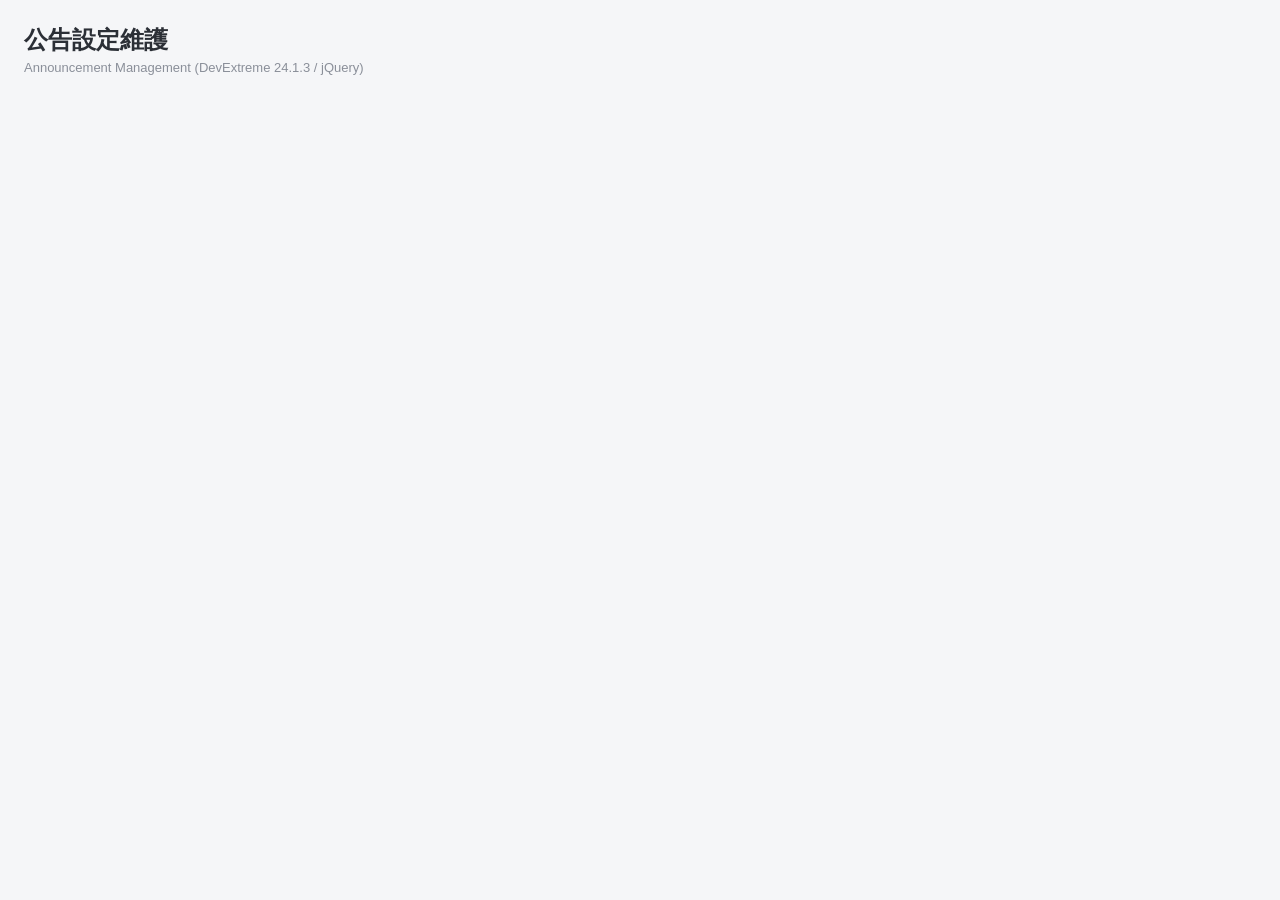
==== index.html @ 03544911 "feat: implement announcement management system with DevExtreme 24.1.3 - DataGrid lists announcements" ====
<!DOCTYPE html>
<html lang="zh-Hant">
<head>
    <meta charset="UTF-8">
    <meta name="viewport" content="width=device-width, initial-scale=1.0">
    <title>公告設定維護</title>

    <link rel="stylesheet" href="https://cdn3.devexpress.com/jslib/24.1.3/css/dx.light.css">
    <link rel="stylesheet" href="styles.css">
</head>
<body>
    <div class="page-wrapper">
        <header class="page-header">
            <h1>公告設定維護</h1>
            <p class="page-subtitle">Announcement Management (DevExtreme 24.1.3 / jQuery)</p>
        </header>

        <main>
            <div id="announcementGrid"></div>
        </main>
    </div>

    <div id="announcementPopup"></div>
    <div id="surveyResultPopup"></div>

    <script src="https://code.jquery.com/jquery-3.7.1.min.js"></script>
    <script src="https://cdn3.devexpress.com/jslib/24.1.3/js/dx.all.js"></script>
    <script src="https://cdn3.devexpress.com/jslib/24.1.3/js/localization/dx.messages.zh.js"></script>
    <script src="app.js"></script>
</body>
</html>
---- styles.css ----
* {
    box-sizing: border-box;
}

body {
    margin: 0;
    font-family: -apple-system, BlinkMacSystemFont, "Segoe UI", "PingFang TC",
        "Microsoft JhengHei", "Helvetica Neue", Arial, sans-serif;
    background-color: #f5f6f8;
    color: #2b2f36;
}

.page-wrapper {
    max-width: 1280px;
    margin: 0 auto;
    padding: 24px;
}

.page-header {
    margin-bottom: 20px;
}

.page-header h1 {
    margin: 0;
    font-size: 24px;
    font-weight: 600;
}

.page-subtitle {
    margin: 4px 0 0;
    color: #8a8f99;
    font-size: 13px;
}

/* ---------- Popup form ---------- */
.popup-form {
    padding: 4px 8px 8px;
}

.section-title {
    font-size: 14px;
    font-weight: 600;
    color: #4a5160;
    margin: 0 0 8px;
    padding-bottom: 4px;
    border-bottom: 1px solid #e3e6eb;
}

.field-row {
    margin-bottom: 16px;
}

.field-label {
    display: block;
    font-size: 13px;
    color: #4a5160;
    margin-bottom: 6px;
    font-weight: 500;
}

.field-label .required-mark {
    color: #d9534f;
    margin-left: 2px;
}

.field-hint {
    font-size: 12px;
    color: #8a8f99;
    margin-top: 4px;
}

/* ---------- Attachments ---------- */
.attachment-section {
    border: 1px solid #e3e6eb;
    border-radius: 6px;
    padding: 12px;
    background-color: #fafbfc;
}

.attachment-list {
    margin-top: 8px;
}

.attachment-item {
    display: flex;
    align-items: center;
    justify-content: space-between;
    padding: 8px 12px;
    background-color: #fff;
    border: 1px solid #e3e6eb;
    border-radius: 4px;
    margin-bottom: 6px;
}

.attachment-item.is-new {
    background-color: #f0f7ff;
    border-color: #c5dcf7;
}

.attachment-item.is-removed {
    text-decoration: line-through;
    opacity: 0.55;
    background-color: #fbecec;
    border-color: #f0c8c8;
}

.attachment-info {
    display: flex;
    align-items: center;
    gap: 8px;
    flex: 1;
    min-width: 0;
}

.attachment-name {
    font-size: 13px;
    color: #2b2f36;
    overflow: hidden;
    text-overflow: ellipsis;
    white-space: nowrap;
}

.attachment-meta {
    font-size: 12px;
    color: #8a8f99;
    flex-shrink: 0;
}

.attachment-badge {
    font-size: 11px;
    padding: 2px 6px;
    border-radius: 3px;
    background-color: #e8f1fc;
    color: #2a7ade;
    flex-shrink: 0;
}

.attachment-actions {
    display: flex;
    gap: 4px;
    flex-shrink: 0;
}

.attachment-empty {
    padding: 12px;
    text-align: center;
    color: #8a8f99;
    font-size: 13px;
}

/* ---------- Survey ---------- */
.survey-question-list {
    margin-top: 12px;
}

.survey-question-card {
    border: 1px solid #e3e6eb;
    border-radius: 6px;
    padding: 12px 14px;
    margin-bottom: 12px;
    background-color: #fff;
}

.survey-question-header {
    display: flex;
    align-items: center;
    gap: 12px;
    margin-bottom: 10px;
}

.survey-question-index {
    font-weight: 600;
    color: #4a5160;
    flex-shrink: 0;
    min-width: 32px;
}

.survey-question-body {
    flex: 1;
}

.survey-question-actions {
    display: flex;
    align-items: center;
    gap: 6px;
}

.survey-options {
    margin-top: 10px;
    padding-left: 32px;
}

.survey-option-row {
    display: flex;
    align-items: center;
    gap: 8px;
    margin-bottom: 6px;
}

.survey-option-marker {
    color: #8a8f99;
    flex-shrink: 0;
    font-size: 13px;
    min-width: 20px;
}

.survey-empty {
    padding: 24px;
    text-align: center;
    color: #8a8f99;
    border: 1px dashed #d6dae0;
    border-radius: 6px;
}

.survey-toolbar {
    display: flex;
    justify-content: space-between;
    align-items: center;
    margin-bottom: 10px;
}

.survey-required-toggle {
    display: flex;
    align-items: center;
    gap: 6px;
    font-size: 12px;
    color: #4a5160;
}

/* ---------- Survey result ---------- */
.result-empty {
    padding: 32px;
    text-align: center;
    color: #8a8f99;
}

.result-question {
    border: 1px solid #e3e6eb;
    border-radius: 6px;
    padding: 14px 16px;
    margin-bottom: 12px;
    background-color: #fff;
}

.result-question-title {
    font-weight: 600;
    margin-bottom: 10px;
    color: #2b2f36;
}

.result-bar-row {
    display: grid;
    grid-template-columns: 160px 1fr 80px;
    align-items: center;
    gap: 10px;
    margin-bottom: 6px;
    font-size: 13px;
}

.result-bar-track {
    height: 14px;
    background-color: #eef0f3;
    border-radius: 7px;
    overflow: hidden;
}

.result-bar-fill {
    height: 100%;
    background: linear-gradient(90deg, #4a90e2, #2a7ade);
}

.result-bar-value {
    text-align: right;
    color: #4a5160;
}

/* ---------- Importance pills in grid ---------- */
.importance-pill {
    display: inline-block;
    padding: 2px 8px;
    border-radius: 10px;
    font-size: 12px;
    font-weight: 500;
}

.importance-normal {
    background-color: #eef0f3;
    color: #4a5160;
}

.importance-high {
    background-color: #fde9e7;
    color: #c0392b;
}

.survey-tag {
    display: inline-block;
    padding: 2px 8px;
    border-radius: 10px;
    font-size: 12px;
    background-color: #e8f1fc;
    color: #2a7ade;
}

.survey-tag.none {
    background-color: #f3f4f6;
    color: #8a8f99;
}
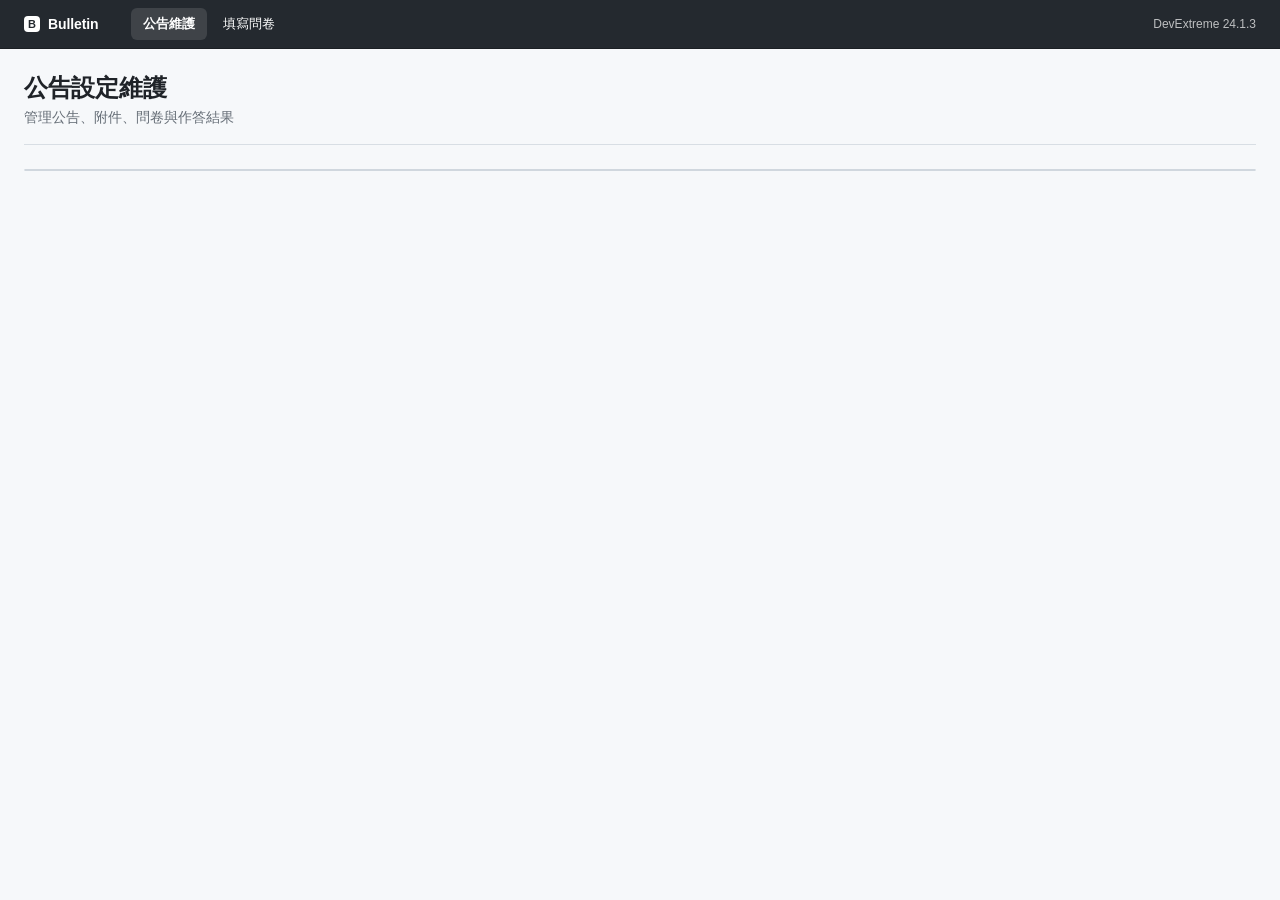
==== commit e738e1aa: "refactor: redesign UI with GitHub Primer design system (light) Tokens - Replace Fluent palette with " ====
--- a/index.html
+++ b/index.html
@@ -9,10 +9,21 @@
     <link rel="stylesheet" href="styles.css">
 </head>
 <body>
+    <nav class="app-nav">
+        <div class="app-nav-inner">
+            <div class="app-brand"><span class="dot"></span>Bulletin</div>
+            <div class="app-nav-links">
+                <a class="app-nav-link active" href="index.html">公告維護</a>
+                <a class="app-nav-link" href="survey.html">填寫問卷</a>
+            </div>
+            <div class="app-nav-meta">DevExtreme 24.1.3</div>
+        </div>
+    </nav>
+
     <div class="page-wrapper">
         <header class="page-header">
             <h1>公告設定維護</h1>
-            <p class="page-subtitle">Announcement Management (DevExtreme 24.1.3 / jQuery)</p>
+            <p class="page-subtitle">管理公告、附件、問卷與作答結果</p>
         </header>
 
         <main>
@@ -26,6 +37,7 @@
     <script src="https://code.jquery.com/jquery-3.7.1.min.js"></script>
     <script src="https://cdn3.devexpress.com/jslib/24.1.3/js/dx.all.js"></script>
     <script src="https://cdn3.devexpress.com/jslib/24.1.3/js/localization/dx.messages.zh.js"></script>
+    <script src="data.js"></script>
     <script src="app.js"></script>
 </body>
 </html>
--- a/styles.css
+++ b/styles.css
@@ -1,15 +1,160 @@
-* {
-    box-sizing: border-box;
-}
-
-body {
+/* ============================================================
+ * styles.css — GitHub Primer Design System (light)
+ * ============================================================ */
+
+* { box-sizing: border-box; }
+
+:root {
+    /* ---- Primer color tokens (light) ---- */
+    --color-canvas-default: #ffffff;
+    --color-canvas-subtle: #f6f8fa;
+    --color-canvas-inset: #eef1f4;
+    --color-canvas-overlay: #ffffff;
+
+    --color-fg-default: #1f2328;
+    --color-fg-muted: #656d76;
+    --color-fg-subtle: #6e7781;
+    --color-fg-on-emphasis: #ffffff;
+
+    --color-border-default: #d0d7de;
+    --color-border-muted: #d8dee4;
+
+    --color-accent-fg: #0969da;
+    --color-accent-emphasis: #0969da;
+    --color-accent-emphasis-hover: #0860ca;
+    --color-accent-subtle: #ddf4ff;
+    --color-accent-muted: #54aeff;
+
+    --color-success-fg: #1a7f37;
+    --color-success-emphasis: #1f883d;
+    --color-success-emphasis-hover: #1a7f37;
+    --color-success-subtle: #dafbe1;
+
+    --color-attention-fg: #9a6700;
+    --color-attention-subtle: #fff8c5;
+
+    --color-danger-fg: #d1242f;
+    --color-danger-emphasis: #cf222e;
+    --color-danger-emphasis-hover: #a40e26;
+    --color-danger-subtle: #ffebe9;
+
+    --color-neutral-emphasis: #6e7781;
+    --color-neutral-muted: #eaeef2;
+    --color-neutral-subtle: #f6f8fa;
+
+    /* nav */
+    --color-header-bg: #24292f;
+    --color-header-fg: #ffffff;
+    --color-header-fg-muted: #ffffffb3;
+
+    /* radius / spacing */
+    --radius-sm: 6px;
+    --radius-md: 6px;
+    --radius-lg: 8px;
+    --radius-pill: 2em;
+
+    --shadow-overlay: 0 1px 3px rgba(31, 35, 40, 0.08), 0 8px 24px rgba(31, 35, 40, 0.12);
+    --shadow-resting: 0 1px 0 rgba(31, 35, 40, 0.04);
+}
+
+html, body {
     margin: 0;
-    font-family: -apple-system, BlinkMacSystemFont, "Segoe UI", "PingFang TC",
-        "Microsoft JhengHei", "Helvetica Neue", Arial, sans-serif;
-    background-color: #f5f6f8;
-    color: #2b2f36;
-}
-
+    padding: 0;
+    background: var(--color-canvas-subtle);
+    color: var(--color-fg-default);
+    font-family: -apple-system, BlinkMacSystemFont, "Segoe UI", "Noto Sans",
+        "Helvetica Neue", "PingFang TC", "Microsoft JhengHei", sans-serif;
+    font-size: 14px;
+    line-height: 1.5;
+    -webkit-font-smoothing: antialiased;
+    -moz-osx-font-smoothing: grayscale;
+}
+
+a { color: var(--color-accent-fg); text-decoration: none; }
+a:hover { text-decoration: underline; }
+
+/* ============================================================
+ * Header / nav (GitHub style)
+ * ============================================================ */
+.app-nav {
+    background: var(--color-header-bg);
+    color: var(--color-header-fg);
+    border-bottom: 1px solid #1b1f24;
+    position: sticky;
+    top: 0;
+    z-index: 30;
+}
+
+.app-nav-inner {
+    max-width: 1280px;
+    margin: 0 auto;
+    padding: 0 24px;
+    display: flex;
+    align-items: center;
+    height: 48px;
+    gap: 16px;
+}
+
+.app-brand {
+    font-weight: 600;
+    font-size: 14px;
+    color: var(--color-header-fg);
+    display: flex;
+    align-items: center;
+    gap: 8px;
+    letter-spacing: -0.1px;
+}
+
+.app-brand .dot {
+    width: 16px;
+    height: 16px;
+    border-radius: 4px;
+    background: var(--color-header-fg);
+    color: var(--color-header-bg);
+    display: inline-flex;
+    align-items: center;
+    justify-content: center;
+    font-size: 11px;
+    font-weight: 700;
+}
+.app-brand .dot::after { content: 'B'; }
+
+.app-nav-links {
+    display: flex;
+    gap: 4px;
+    flex: 1;
+    margin-left: 16px;
+}
+
+.app-nav-link {
+    color: var(--color-header-fg);
+    text-decoration: none;
+    padding: 6px 12px;
+    border-radius: var(--radius-sm);
+    font-size: 13px;
+    font-weight: 500;
+    line-height: 20px;
+    transition: background 0.12s;
+}
+
+.app-nav-link:hover {
+    background: rgba(255, 255, 255, 0.08);
+    text-decoration: none;
+}
+
+.app-nav-link.active {
+    background: rgba(255, 255, 255, 0.12);
+    font-weight: 600;
+}
+
+.app-nav-meta {
+    color: var(--color-header-fg-muted);
+    font-size: 12px;
+}
+
+/* ============================================================
+ * Page layout
+ * ============================================================ */
 .page-wrapper {
     max-width: 1280px;
     margin: 0 auto;
@@ -17,148 +162,403 @@
 }
 
 .page-header {
-    margin-bottom: 20px;
+    margin: 0 0 24px;
+    padding-bottom: 16px;
+    border-bottom: 1px solid var(--color-border-muted);
 }
 
 .page-header h1 {
     margin: 0;
     font-size: 24px;
     font-weight: 600;
+    line-height: 1.25;
+    letter-spacing: -0.3px;
+    color: var(--color-fg-default);
 }
 
 .page-subtitle {
     margin: 4px 0 0;
-    color: #8a8f99;
-    font-size: 13px;
-}
-
-/* ---------- Popup form ---------- */
+    color: var(--color-fg-muted);
+    font-size: 14px;
+}
+
+/* ============================================================
+ * Box / card (Primer Box)
+ * ============================================================ */
+.card,
+#announcementGrid {
+    background: var(--color-canvas-default);
+    border: 1px solid var(--color-border-default);
+    border-radius: var(--radius-md);
+    overflow: hidden;
+}
+
+/* ============================================================
+ * Popup (override DevExtreme)
+ * ============================================================ */
+.dx-overlay-content.dx-popup-normal {
+    border-radius: var(--radius-lg);
+    box-shadow: var(--shadow-overlay);
+    border: 1px solid var(--color-border-default);
+}
+
+.dx-popup-title.dx-toolbar {
+    background: var(--color-canvas-default);
+    border-bottom: 1px solid var(--color-border-muted);
+    padding: 12px 16px;
+}
+
+.dx-popup-title .dx-toolbar-label {
+    font-size: 16px;
+    font-weight: 600;
+    color: var(--color-fg-default);
+}
+
+.dx-popup-bottom.dx-toolbar {
+    background: var(--color-canvas-subtle);
+    border-top: 1px solid var(--color-border-muted);
+    padding: 12px 16px;
+}
+
 .popup-form {
-    padding: 4px 8px 8px;
-}
-
-.section-title {
-    font-size: 14px;
-    font-weight: 600;
-    color: #4a5160;
-    margin: 0 0 8px;
-    padding-bottom: 4px;
-    border-bottom: 1px solid #e3e6eb;
-}
-
-.field-row {
-    margin-bottom: 16px;
-}
+    padding: 16px 20px 20px;
+    height: 100%;
+    overflow-y: auto;
+    box-sizing: border-box;
+    background: var(--color-canvas-default);
+}
+
+#announcementPopup .dx-tabpanel,
+#announcementPopup .dx-tabpanel .dx-multiview-wrapper,
+#surveyResultPopup .dx-tabpanel,
+#surveyResultPopup .dx-tabpanel .dx-multiview-wrapper {
+    height: 100%;
+}
+
+/* ============================================================
+ * Form fields
+ * ============================================================ */
+.field-row { margin-bottom: 16px; }
 
 .field-label {
     display: block;
     font-size: 13px;
-    color: #4a5160;
+    font-weight: 600;
+    color: var(--color-fg-default);
     margin-bottom: 6px;
-    font-weight: 500;
+    line-height: 1.4;
 }
 
 .field-label .required-mark {
-    color: #d9534f;
+    color: var(--color-danger-fg);
     margin-left: 2px;
 }
 
 .field-hint {
     font-size: 12px;
-    color: #8a8f99;
-    margin-top: 4px;
-}
-
-/* ---------- Attachments ---------- */
+    color: var(--color-fg-muted);
+    margin-top: 6px;
+    line-height: 1.5;
+}
+
+/* DevExtreme inputs — Primer flat look */
+.dx-texteditor.dx-editor-outlined {
+    border: 1px solid var(--color-border-default);
+    border-radius: var(--radius-sm);
+    background: var(--color-canvas-default);
+    transition: border-color 0.12s, box-shadow 0.12s;
+}
+.dx-texteditor.dx-editor-outlined.dx-state-hover {
+    border-color: #b1b9c1;
+}
+.dx-texteditor.dx-editor-outlined.dx-state-focused {
+    border-color: var(--color-accent-emphasis);
+    box-shadow: 0 0 0 3px rgba(9, 105, 218, 0.3);
+}
+.dx-texteditor-input {
+    color: var(--color-fg-default);
+    font-family: inherit;
+    font-size: 14px;
+}
+
+/* ============================================================
+ * Buttons (Primer)
+ * ============================================================ */
+.dx-button {
+    border-radius: var(--radius-sm);
+    transition: background 0.1s, border-color 0.1s, box-shadow 0.1s;
+    font-weight: 500;
+}
+
+/* default styled button (secondary): white with grey border */
+.dx-button-mode-contained.dx-button-normal {
+    background: var(--color-canvas-default);
+    border: 1px solid var(--color-border-default);
+    color: var(--color-fg-default);
+    box-shadow: var(--shadow-resting);
+}
+.dx-button-mode-contained.dx-button-normal.dx-state-hover {
+    background: var(--color-canvas-subtle);
+    border-color: var(--color-border-default);
+}
+.dx-button-mode-contained.dx-button-normal.dx-state-active {
+    background: var(--color-canvas-inset);
+}
+
+/* primary button: GitHub green */
+.dx-button-mode-contained.dx-button-default {
+    background: var(--color-success-emphasis);
+    border: 1px solid rgba(31, 35, 40, 0.15);
+    color: #fff;
+    box-shadow: var(--shadow-resting);
+}
+.dx-button-mode-contained.dx-button-default.dx-state-hover {
+    background: var(--color-success-emphasis-hover);
+    border-color: rgba(31, 35, 40, 0.15);
+}
+.dx-button-mode-contained.dx-button-default.dx-state-active {
+    background: #187534;
+}
+.dx-button-mode-contained.dx-button-default .dx-icon,
+.dx-button-mode-contained.dx-button-default .dx-button-text {
+    color: #fff;
+}
+
+/* danger */
+.dx-button-mode-contained.dx-button-danger {
+    background: var(--color-danger-emphasis);
+    border: 1px solid rgba(31, 35, 40, 0.15);
+    color: #fff;
+}
+.dx-button-mode-contained.dx-button-danger.dx-state-hover {
+    background: var(--color-danger-emphasis-hover);
+}
+
+/* outlined */
+.dx-button-mode-outlined.dx-button-default {
+    border: 1px solid var(--color-accent-emphasis);
+    color: var(--color-accent-emphasis);
+}
+.dx-button-mode-outlined.dx-button-default.dx-state-hover {
+    background: var(--color-accent-subtle);
+}
+
+/* text-only buttons (used in attachment/survey rows) */
+.dx-button-mode-text {
+    color: var(--color-accent-fg);
+    background: transparent;
+}
+.dx-button-mode-text.dx-state-hover {
+    background: var(--color-neutral-muted);
+}
+.dx-button-mode-text.dx-button-danger {
+    color: var(--color-danger-fg);
+}
+.dx-button-mode-text.dx-button-danger.dx-state-hover {
+    background: var(--color-danger-subtle);
+    color: var(--color-danger-fg);
+}
+
+/* ============================================================
+ * DataGrid (Primer table feel)
+ * ============================================================ */
+.dx-datagrid {
+    color: var(--color-fg-default);
+    font-size: 14px;
+}
+
+.dx-datagrid-headers {
+    background: var(--color-canvas-subtle);
+    color: var(--color-fg-default);
+    border-bottom: 1px solid var(--color-border-default);
+    font-weight: 600;
+}
+
+.dx-datagrid-rowsview .dx-row {
+    border-bottom: 1px solid var(--color-border-muted);
+}
+
+.dx-datagrid-rowsview .dx-row.dx-row-alt {
+    background: transparent; /* GitHub doesn't zebra */
+}
+
+.dx-datagrid-rowsview .dx-data-row.dx-state-hover > td {
+    background-color: var(--color-canvas-subtle) !important;
+}
+
+.dx-datagrid .dx-row > td {
+    padding: 10px 14px;
+}
+
+.dx-datagrid-pager {
+    border-top: 1px solid var(--color-border-muted);
+    background: var(--color-canvas-subtle);
+}
+
+.dx-datagrid .dx-link {
+    color: var(--color-accent-fg);
+}
+
+.dx-datagrid-search-panel {
+    border: 1px solid var(--color-border-default);
+    border-radius: var(--radius-sm);
+}
+
+/* ============================================================
+ * Tabs (GitHub underline style)
+ * ============================================================ */
+.dx-tabpanel .dx-tabs,
+.dx-tabs {
+    background: var(--color-canvas-default);
+    border-bottom: 1px solid var(--color-border-default);
+}
+
+.dx-tabs-wrapper {
+    background: transparent;
+}
+
+.dx-tab {
+    background: transparent !important;
+    color: var(--color-fg-muted);
+    padding: 10px 16px;
+    border: none;
+    font-size: 14px;
+    transition: color 0.12s;
+    position: relative;
+}
+
+.dx-tab:not(.dx-tab-selected):hover {
+    color: var(--color-fg-default);
+    background: transparent;
+}
+
+.dx-tab.dx-tab-selected {
+    color: var(--color-fg-default);
+    font-weight: 600;
+}
+
+.dx-tab.dx-tab-selected::after {
+    content: '';
+    position: absolute;
+    left: 8px;
+    right: 8px;
+    bottom: -1px;
+    height: 2px;
+    background: #fd8c73;
+    border-radius: 2px 2px 0 0;
+}
+
+.dx-tab .dx-tab-text {
+    color: inherit;
+    font-weight: inherit;
+}
+
+.dx-tab .dx-icon {
+    color: inherit;
+}
+
+.dx-tabpanel .dx-multiview-wrapper {
+    border: none;
+}
+
+/* ============================================================
+ * Attachments
+ * ============================================================ */
 .attachment-section {
-    border: 1px solid #e3e6eb;
-    border-radius: 6px;
+    border: 1px solid var(--color-border-default);
+    border-radius: var(--radius-md);
     padding: 12px;
-    background-color: #fafbfc;
-}
-
-.attachment-list {
-    margin-top: 8px;
-}
+    background: var(--color-canvas-subtle);
+}
+
+.attachment-list:not(:empty) { margin-bottom: 6px; }
 
 .attachment-item {
     display: flex;
     align-items: center;
     justify-content: space-between;
     padding: 8px 12px;
-    background-color: #fff;
-    border: 1px solid #e3e6eb;
-    border-radius: 4px;
+    background: var(--color-canvas-default);
+    border: 1px solid var(--color-border-default);
+    border-radius: var(--radius-sm);
     margin-bottom: 6px;
+    transition: border-color 0.12s;
+}
+
+.attachment-item:hover {
+    border-color: var(--color-fg-muted);
 }
 
 .attachment-item.is-new {
-    background-color: #f0f7ff;
-    border-color: #c5dcf7;
+    background: var(--color-success-subtle);
+    border-color: #aceebb;
 }
 
 .attachment-item.is-removed {
     text-decoration: line-through;
-    opacity: 0.55;
-    background-color: #fbecec;
-    border-color: #f0c8c8;
+    opacity: 0.6;
+    background: var(--color-danger-subtle);
+    border-color: #ffcecb;
 }
 
 .attachment-info {
     display: flex;
     align-items: center;
-    gap: 8px;
+    gap: 10px;
     flex: 1;
     min-width: 0;
 }
 
+.attachment-info .dx-icon {
+    color: var(--color-fg-muted);
+    font-size: 16px;
+}
+
 .attachment-name {
     font-size: 13px;
-    color: #2b2f36;
+    color: var(--color-accent-fg);
     overflow: hidden;
     text-overflow: ellipsis;
     white-space: nowrap;
+    font-weight: 500;
 }
 
 .attachment-meta {
     font-size: 12px;
-    color: #8a8f99;
+    color: var(--color-fg-muted);
     flex-shrink: 0;
+    font-variant-numeric: tabular-nums;
 }
 
 .attachment-badge {
     font-size: 11px;
-    padding: 2px 6px;
-    border-radius: 3px;
-    background-color: #e8f1fc;
-    color: #2a7ade;
+    padding: 0 7px;
+    border-radius: var(--radius-pill);
+    background: var(--color-success-subtle);
+    color: var(--color-success-fg);
     flex-shrink: 0;
-}
-
-.attachment-actions {
-    display: flex;
-    gap: 4px;
-    flex-shrink: 0;
-}
-
-.attachment-empty {
-    padding: 12px;
-    text-align: center;
-    color: #8a8f99;
-    font-size: 13px;
-}
-
-/* ---------- Survey ---------- */
-.survey-question-list {
-    margin-top: 12px;
-}
+    font-weight: 500;
+    line-height: 18px;
+    border: 1px solid #aceebb;
+}
+
+.attachment-actions { display: flex; gap: 2px; flex-shrink: 0; }
+
+/* ============================================================
+ * Survey editor
+ * ============================================================ */
+.survey-question-list { margin-top: 8px; }
 
 .survey-question-card {
-    border: 1px solid #e3e6eb;
-    border-radius: 6px;
-    padding: 12px 14px;
+    border: 1px solid var(--color-border-default);
+    border-radius: var(--radius-md);
+    padding: 12px 16px;
     margin-bottom: 12px;
-    background-color: #fff;
+    background: var(--color-canvas-default);
+}
+
+.survey-question-card:hover {
+    border-color: var(--color-fg-muted);
 }
 
 .survey-question-header {
@@ -170,19 +570,19 @@
 
 .survey-question-index {
     font-weight: 600;
-    color: #4a5160;
+    color: var(--color-fg-muted);
     flex-shrink: 0;
     min-width: 32px;
-}
-
-.survey-question-body {
-    flex: 1;
-}
+    font-size: 13px;
+    font-variant-numeric: tabular-nums;
+}
+
+.survey-question-body { flex: 1; }
 
 .survey-question-actions {
     display: flex;
     align-items: center;
-    gap: 6px;
+    gap: 4px;
 }
 
 .survey-options {
@@ -198,111 +598,518 @@
 }
 
 .survey-option-marker {
-    color: #8a8f99;
+    color: var(--color-fg-subtle);
     flex-shrink: 0;
     font-size: 13px;
     min-width: 20px;
+    text-align: center;
+    font-family: ui-monospace, "SFMono-Regular", "Consolas", monospace;
 }
 
 .survey-empty {
-    padding: 24px;
+    padding: 32px 16px;
     text-align: center;
-    color: #8a8f99;
-    border: 1px dashed #d6dae0;
-    border-radius: 6px;
+    color: var(--color-fg-muted);
+    border: 1px dashed var(--color-border-default);
+    border-radius: var(--radius-md);
+    background: var(--color-canvas-subtle);
+    font-size: 13px;
 }
 
 .survey-toolbar {
     display: flex;
     justify-content: space-between;
     align-items: center;
-    margin-bottom: 10px;
-}
-
-.survey-required-toggle {
-    display: flex;
-    align-items: center;
-    gap: 6px;
+    margin-bottom: 12px;
+    padding-bottom: 8px;
+    border-bottom: 1px solid var(--color-border-muted);
+}
+
+.survey-toolbar-title {
+    font-weight: 600;
+    color: var(--color-fg-default);
+    font-size: 14px;
+}
+
+.survey-toolbar-count {
+    color: var(--color-fg-muted);
+    margin-left: 8px;
     font-size: 12px;
-    color: #4a5160;
-}
-
-/* ---------- Survey result ---------- */
+    font-weight: normal;
+}
+
+/* ============================================================
+ * Survey result
+ * ============================================================ */
+.result-summary {
+    display: flex;
+    align-items: center;
+    gap: 24px;
+    padding: 12px 16px;
+    background: var(--color-canvas-subtle);
+    border: 1px solid var(--color-border-default);
+    border-radius: var(--radius-md);
+    margin-bottom: 16px;
+}
+
+.result-summary-label {
+    color: var(--color-fg-muted);
+    font-size: 12px;
+    margin-bottom: 2px;
+}
+
+.result-summary-value {
+    font-size: 24px;
+    color: var(--color-fg-default);
+    font-weight: 600;
+    line-height: 1.2;
+    font-variant-numeric: tabular-nums;
+}
+
+.result-summary-type {
+    color: var(--color-fg-muted);
+    font-size: 12px;
+    padding: 2px 8px;
+    background: var(--color-canvas-default);
+    border-radius: var(--radius-pill);
+    border: 1px solid var(--color-border-default);
+}
+
 .result-empty {
-    padding: 32px;
+    padding: 48px 16px;
     text-align: center;
-    color: #8a8f99;
+    color: var(--color-fg-muted);
+    font-size: 14px;
 }
 
 .result-question {
-    border: 1px solid #e3e6eb;
-    border-radius: 6px;
+    border: 1px solid var(--color-border-default);
+    border-radius: var(--radius-md);
     padding: 14px 16px;
     margin-bottom: 12px;
-    background-color: #fff;
+    background: var(--color-canvas-default);
 }
 
 .result-question-title {
     font-weight: 600;
-    margin-bottom: 10px;
-    color: #2b2f36;
+    margin-bottom: 12px;
+    color: var(--color-fg-default);
+    font-size: 14px;
+    line-height: 1.4;
+}
+
+.result-question-required {
+    color: var(--color-danger-fg);
+    font-size: 11px;
+    margin-left: 8px;
+    padding: 1px 6px;
+    background: var(--color-danger-subtle);
+    border-radius: var(--radius-pill);
+    font-weight: 500;
+    border: 1px solid #ffcecb;
 }
 
 .result-bar-row {
     display: grid;
-    grid-template-columns: 160px 1fr 80px;
-    align-items: center;
-    gap: 10px;
+    grid-template-columns: minmax(140px, 220px) 1fr 100px;
+    align-items: center;
+    gap: 12px;
     margin-bottom: 6px;
     font-size: 13px;
 }
 
+.result-bar-label {
+    color: var(--color-fg-default);
+    overflow: hidden;
+    text-overflow: ellipsis;
+    white-space: nowrap;
+}
+
 .result-bar-track {
-    height: 14px;
-    background-color: #eef0f3;
-    border-radius: 7px;
+    height: 8px;
+    background: var(--color-neutral-muted);
+    border-radius: 4px;
     overflow: hidden;
 }
 
 .result-bar-fill {
     height: 100%;
-    background: linear-gradient(90deg, #4a90e2, #2a7ade);
+    background: var(--color-accent-emphasis);
+    border-radius: 4px;
+    transition: width 0.3s ease-out;
 }
 
 .result-bar-value {
     text-align: right;
-    color: #4a5160;
-}
-
-/* ---------- Importance pills in grid ---------- */
+    color: var(--color-fg-default);
+    font-variant-numeric: tabular-nums;
+    font-weight: 500;
+}
+
+/* ============================================================
+ * Labels / pills (Primer Label)
+ * ============================================================ */
 .importance-pill {
-    display: inline-block;
-    padding: 2px 8px;
-    border-radius: 10px;
+    display: inline-flex;
+    align-items: center;
+    gap: 4px;
+    padding: 0 7px;
+    border-radius: var(--radius-pill);
     font-size: 12px;
     font-weight: 500;
+    line-height: 18px;
+    border: 1px solid transparent;
+}
+
+.importance-pill::before {
+    content: '';
+    width: 8px;
+    height: 8px;
+    border-radius: 50%;
+    flex-shrink: 0;
 }
 
 .importance-normal {
-    background-color: #eef0f3;
-    color: #4a5160;
-}
+    background: var(--color-neutral-muted);
+    color: var(--color-fg-muted);
+    border-color: var(--color-border-default);
+}
+.importance-normal::before { background: var(--color-fg-subtle); }
 
 .importance-high {
-    background-color: #fde9e7;
-    color: #c0392b;
-}
+    background: var(--color-danger-subtle);
+    color: var(--color-danger-fg);
+    border-color: #ffcecb;
+}
+.importance-high::before { background: var(--color-danger-emphasis); }
 
 .survey-tag {
     display: inline-block;
-    padding: 2px 8px;
-    border-radius: 10px;
+    padding: 0 7px;
+    border-radius: var(--radius-pill);
     font-size: 12px;
-    background-color: #e8f1fc;
-    color: #2a7ade;
+    background: var(--color-accent-subtle);
+    color: var(--color-accent-fg);
+    font-weight: 500;
+    line-height: 18px;
+    border: 1px solid var(--color-accent-muted);
 }
 
 .survey-tag.none {
-    background-color: #f3f4f6;
-    color: #8a8f99;
-}
+    background: var(--color-neutral-muted);
+    color: var(--color-fg-muted);
+    border-color: var(--color-border-default);
+}
+
+/* ============================================================
+ * Fill survey page
+ * ============================================================ */
+.survey-list {
+    display: grid;
+    grid-template-columns: repeat(auto-fill, minmax(320px, 1fr));
+    gap: 16px;
+}
+
+.survey-card {
+    background: var(--color-canvas-default);
+    border-radius: var(--radius-md);
+    padding: 16px;
+    border: 1px solid var(--color-border-default);
+    cursor: pointer;
+    transition: border-color 0.12s, background 0.12s;
+    display: flex;
+    flex-direction: column;
+    min-height: 160px;
+    position: relative;
+}
+
+.survey-card:hover {
+    border-color: var(--color-fg-muted);
+    background: var(--color-canvas-subtle);
+}
+
+.survey-card-header {
+    display: flex;
+    align-items: flex-start;
+    gap: 10px;
+    margin-bottom: 8px;
+}
+
+.survey-card-title {
+    font-size: 16px;
+    font-weight: 600;
+    color: var(--color-accent-fg);
+    flex: 1;
+    line-height: 1.4;
+}
+
+.survey-card:hover .survey-card-title {
+    text-decoration: underline;
+}
+
+.survey-card-meta {
+    display: flex;
+    flex-wrap: wrap;
+    gap: 6px;
+    margin-bottom: 8px;
+}
+
+.survey-card-content {
+    color: var(--color-fg-muted);
+    font-size: 13px;
+    line-height: 1.5;
+    flex: 1;
+    overflow: hidden;
+    display: -webkit-box;
+    -webkit-line-clamp: 3;
+    -webkit-box-orient: vertical;
+}
+
+.survey-card-footer {
+    margin-top: 12px;
+    padding-top: 10px;
+    border-top: 1px solid var(--color-border-muted);
+    display: flex;
+    align-items: center;
+    justify-content: space-between;
+    font-size: 12px;
+    color: var(--color-fg-muted);
+}
+
+.survey-card-footer .arrow {
+    color: var(--color-accent-fg);
+    font-weight: 500;
+}
+
+.survey-card.submitted::after {
+    content: '✓ 已填寫';
+    position: absolute;
+    top: 12px;
+    right: 12px;
+    font-size: 11px;
+    color: var(--color-success-fg);
+    background: var(--color-success-subtle);
+    padding: 1px 7px;
+    border-radius: var(--radius-pill);
+    font-weight: 500;
+    line-height: 18px;
+    border: 1px solid #aceebb;
+}
+
+/* fill form */
+.fill-form {
+    background: var(--color-canvas-default);
+    border-radius: var(--radius-md);
+    border: 1px solid var(--color-border-default);
+    padding: 24px 28px;
+}
+
+.fill-back {
+    display: inline-flex;
+    align-items: center;
+    gap: 6px;
+    color: var(--color-accent-fg);
+    cursor: pointer;
+    font-size: 13px;
+    margin-bottom: 16px;
+    font-weight: 500;
+}
+.fill-back:hover { text-decoration: underline; }
+
+.fill-announcement-header {
+    padding-bottom: 16px;
+    border-bottom: 1px solid var(--color-border-muted);
+    margin-bottom: 20px;
+}
+
+.fill-announcement-title {
+    font-size: 22px;
+    font-weight: 600;
+    color: var(--color-fg-default);
+    margin: 0 0 8px;
+    line-height: 1.25;
+    letter-spacing: -0.2px;
+}
+
+.fill-announcement-meta {
+    display: flex;
+    flex-wrap: wrap;
+    gap: 8px;
+    margin-bottom: 14px;
+    align-items: center;
+    color: var(--color-fg-muted);
+    font-size: 12px;
+}
+
+.fill-announcement-content {
+    color: var(--color-fg-default);
+    font-size: 14px;
+    line-height: 1.6;
+    white-space: pre-wrap;
+    background: var(--color-canvas-subtle);
+    padding: 12px 16px;
+    border-radius: var(--radius-md);
+    border: 1px solid var(--color-border-muted);
+}
+
+.fill-attachments { margin-top: 12px; }
+
+.fill-attachment-chip {
+    display: inline-flex;
+    align-items: center;
+    gap: 6px;
+    padding: 3px 10px;
+    border-radius: var(--radius-pill);
+    background: var(--color-canvas-default);
+    color: var(--color-accent-fg);
+    font-size: 12px;
+    margin-right: 6px;
+    margin-bottom: 6px;
+    cursor: pointer;
+    border: 1px solid var(--color-border-default);
+    transition: background 0.12s, border-color 0.12s;
+    line-height: 18px;
+}
+.fill-attachment-chip:hover {
+    background: var(--color-accent-subtle);
+    border-color: var(--color-accent-muted);
+}
+
+.fill-question { margin-bottom: 20px; }
+
+.fill-question-title {
+    font-size: 14px;
+    font-weight: 600;
+    margin-bottom: 10px;
+    color: var(--color-fg-default);
+    line-height: 1.4;
+}
+
+.fill-question-index {
+    color: var(--color-fg-muted);
+    margin-right: 6px;
+    font-weight: 600;
+}
+
+.fill-required-mark {
+    color: var(--color-danger-fg);
+    margin-left: 4px;
+}
+
+.fill-actions {
+    margin-top: 20px;
+    padding-top: 16px;
+    border-top: 1px solid var(--color-border-muted);
+    display: flex;
+    justify-content: flex-end;
+    gap: 8px;
+}
+
+/* respondent input emphasis box */
+.fill-respondent-box {
+    background: var(--color-canvas-subtle);
+    padding: 14px 16px;
+    border-radius: var(--radius-md);
+    border: 1px solid var(--color-border-default);
+    border-left: 3px solid var(--color-accent-emphasis);
+    margin-bottom: 20px;
+}
+
+/* ============================================================
+ * Empty / thank you states
+ * ============================================================ */
+.empty-state {
+    text-align: center;
+    padding: 64px 20px;
+    color: var(--color-fg-muted);
+    background: var(--color-canvas-default);
+    border: 1px solid var(--color-border-default);
+    border-radius: var(--radius-md);
+}
+
+.empty-state .icon {
+    font-size: 40px;
+    color: var(--color-fg-subtle);
+    margin-bottom: 12px;
+}
+
+.empty-state h3 {
+    color: var(--color-fg-default);
+    font-weight: 600;
+    margin: 0 0 6px;
+    font-size: 16px;
+}
+
+.thank-you {
+    text-align: center;
+    padding: 48px 20px;
+    background: var(--color-canvas-default);
+    border-radius: var(--radius-md);
+    border: 1px solid var(--color-border-default);
+}
+
+.thank-you-icon {
+    width: 64px;
+    height: 64px;
+    border-radius: 50%;
+    background: var(--color-success-subtle);
+    color: var(--color-success-fg);
+    display: inline-flex;
+    align-items: center;
+    justify-content: center;
+    font-size: 32px;
+    margin-bottom: 16px;
+    border: 1px solid #aceebb;
+}
+
+.thank-you h2 {
+    margin: 0 0 8px;
+    color: var(--color-fg-default);
+    font-size: 20px;
+    font-weight: 600;
+}
+
+.thank-you p {
+    color: var(--color-fg-muted);
+    margin: 0 0 20px;
+    font-size: 14px;
+}
+
+/* ============================================================
+ * Misc DevExtreme overrides
+ * ============================================================ */
+.dx-radiobutton .dx-radiobutton-icon::before {
+    border-color: var(--color-border-default);
+}
+.dx-radiobutton.dx-radiobutton-checked .dx-radiobutton-icon-dot {
+    background: var(--color-accent-emphasis);
+}
+.dx-radiobutton.dx-radiobutton-checked .dx-radiobutton-icon::before {
+    border-color: var(--color-accent-emphasis);
+}
+
+.dx-checkbox-checked .dx-checkbox-icon {
+    background: var(--color-accent-emphasis);
+    border-color: var(--color-accent-emphasis);
+}
+.dx-checkbox-checked .dx-checkbox-icon::before {
+    color: #fff;
+}
+
+.dx-switch-on-value .dx-switch-handle::before {
+    background: var(--color-accent-emphasis);
+}
+.dx-switch-on-value .dx-switch-container {
+    border-color: var(--color-accent-emphasis);
+}
+
+.dx-fileuploader-wrapper {
+    padding: 0;
+}
+
+.dx-fileuploader-input-wrapper {
+    border: 1px dashed var(--color-border-default);
+    border-radius: var(--radius-md);
+    background: var(--color-canvas-default);
+    padding: 16px;
+}
